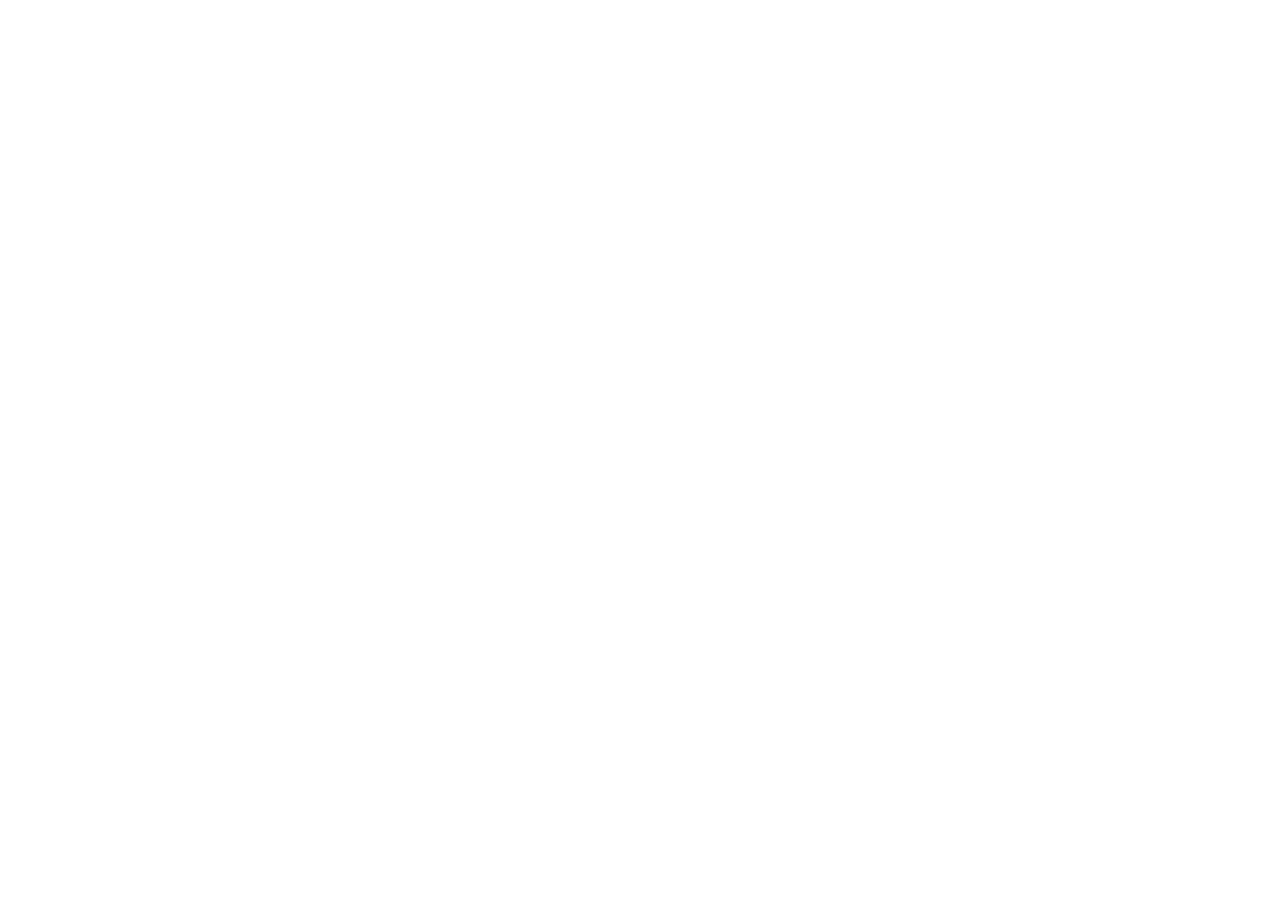
==== index.html @ 63a40582 "Uploading the site files..." ====
<!doctype html />
<html class="no-js" lang="en" />

<head>
  <meta charset="utf-8" />
  <meta http-equiv="x-ua-compatible" content="ie=edge" />
  <title>MasterKeyIT.tech</title>
  <meta name="description" content="" />
  <meta name="viewport" content="width=device-width, initial-scale=1, shrink-to-fit=no" />

  <link rel="manifest" href="site.webmanifest" />
  <link rel="apple-touch-icon" href="icon.png" />
  <!-- Place favicon.ico in the root directory -->

  <link rel="stylesheet" href="css/normalize.css" />
  <link rel="stylesheet" href="css/main.css" />
  <link rel="stylesheet" href="css/running.css" />
</head>

<body>
  <!--[if lte IE 9]>
    <p class="browserupgrade">You are using an <strong>outdated</strong> browser. Please <a href="https://browsehappy.com/">upgrade your browser</a> to improve your experience and security.</p>
  <![endif]-->

  <!-- Add your site or application content here -->
  	<div id="title" w3-include-html="html/title.html"></div>
  	<div id="layout" w3-include-html="html/layout.html"></div>
  	<div id="content" w3-include-html="html/content.html"></div>
  <script src="js/vendor/modernizr-3.6.0.min.js"></script>
  <script src="https://code.jquery.com/jquery-3.3.1.min.js" integrity="sha256-FgpCb/KJQlLNfOu91ta32o/NMZxltwRo8QtmkMRdAu8=" crossorigin="anonymous"></script>
  <script>window.jQuery || document.write('<script src="js/vendor/jquery-3.3.1.min.js"><\/script>')</script>
  <script src="js/plugins.js"></script>
  <script src="js/main.js"></script>

  <!-- Google Analytics: change UA-XXXXX-Y to be your site's ID. -->
  <script>
    window.ga = function () { ga.q.push(arguments) }; ga.q = []; ga.l = +new Date;
    ga('create', 'UA-XXXXX-Y', 'auto'); ga('send', 'pageview')
  </script>
  <script src="https://www.google-analytics.com/analytics.js" async defer></script>
</body>

</html>
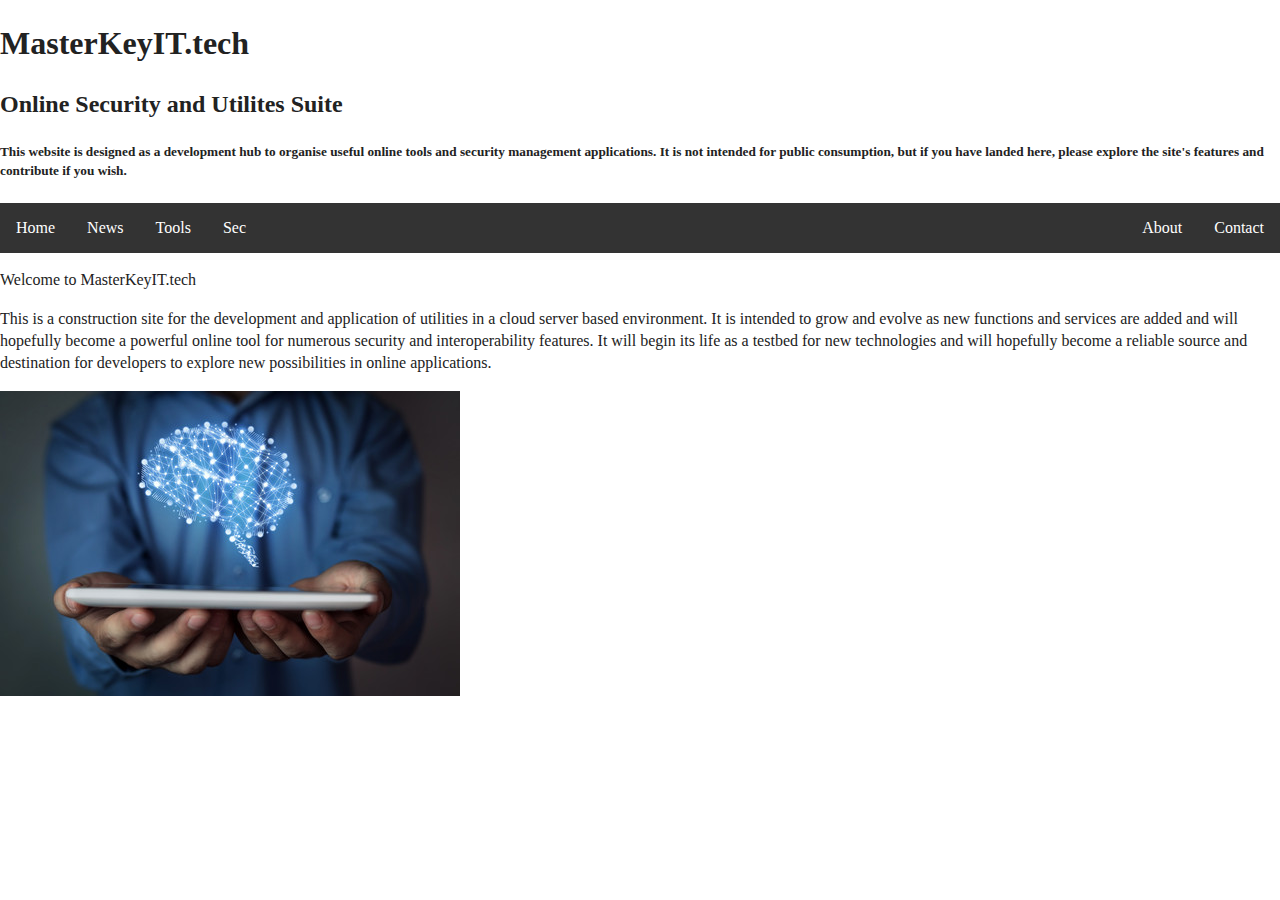
==== commit c35e85ff: "Update index.html" ====
--- a/index.html
+++ b/index.html
@@ -14,7 +14,6 @@
 
   <link rel="stylesheet" href="css/normalize.css" />
   <link rel="stylesheet" href="css/main.css" />
-  <link rel="stylesheet" href="css/running.css" />
 </head>
 
 <body>
--- a/css/main.css
+++ b/css/main.css
@@ -0,0 +1,301 @@
+/*! HTML5 Boilerplate v6.1.0 | MIT License | https://html5boilerplate.com/ */
+
+/*
+ * What follows is the result of much research on cross-browser styling.
+ * Credit left inline and big thanks to Nicolas Gallagher, Jonathan Neal,
+ * Kroc Camen, and the H5BP dev community and team.
+ */
+
+/* ==========================================================================
+   Base styles: opinionated defaults
+   ========================================================================== */
+
+html {
+    color: #222;
+    font-size: 1em;
+    line-height: 1.4;
+}
+
+/*
+ * Remove text-shadow in selection highlight:
+ * https://twitter.com/miketaylr/status/12228805301
+ *
+ * Vendor-prefixed and regular ::selection selectors cannot be combined:
+ * https://stackoverflow.com/a/16982510/7133471
+ *
+ * Customize the background color to match your design.
+ */
+
+::-moz-selection {
+    background: #b3d4fc;
+    text-shadow: none;
+}
+
+::selection {
+    background: #b3d4fc;
+    text-shadow: none;
+}
+
+/*
+ * A better looking default horizontal rule
+ */
+
+hr {
+    display: block;
+    height: 1px;
+    border: 0;
+    border-top: 1px solid #ccc;
+    margin: 1em 0;
+    padding: 0;
+}
+
+/*
+ * Remove the gap between audio, canvas, iframes,
+ * images, videos and the bottom of their containers:
+ * https://github.com/h5bp/html5-boilerplate/issues/440
+ */
+
+audio,
+canvas,
+iframe,
+img,
+svg,
+video {
+    vertical-align: middle;
+}
+
+/*
+ * Remove default fieldset styles.
+ */
+
+fieldset {
+    border: 0;
+    margin: 0;
+    padding: 0;
+}
+
+/*
+ * Allow only vertical resizing of textareas.
+ */
+
+textarea {
+    resize: vertical;
+}
+
+/* ==========================================================================
+   Browser Upgrade Prompt
+   ========================================================================== */
+
+.browserupgrade {
+    margin: 0.2em 0;
+    background: #ccc;
+    color: #000;
+    padding: 0.2em 0;
+}
+
+/* ==========================================================================
+   Author's custom styles -- Edited by JT
+   ========================================================================== */
+ul {
+	list-style-type: none;
+	margin: 0;
+	padding: 0;
+	overflow: hidden;
+	background-color: #333;
+}
+li {
+	float: left;
+}
+li a {
+	display: block;
+	color: white;
+	text-align: center;
+	padding: 14px 16px;
+	text-decoration: none;
+}
+
+
+
+
+
+
+
+
+
+
+
+
+
+
+/* ==========================================================================
+   Helper classes
+   ========================================================================== */
+
+/*
+ * Hide visually and from screen readers
+ */
+
+.hidden {
+    display: none !important;
+}
+
+/*
+ * Hide only visually, but have it available for screen readers:
+ * https://snook.ca/archives/html_and_css/hiding-content-for-accessibility
+ *
+ * 1. For long content, line feeds are not interpreted as spaces and small width
+ *    causes content to wrap 1 word per line:
+ *    https://medium.com/@jessebeach/beware-smushed-off-screen-accessible-text-5952a4c2cbfe
+ */
+
+.visuallyhidden {
+    border: 0;
+    clip: rect(0 0 0 0);
+    height: 1px;
+    margin: -1px;
+    overflow: hidden;
+    padding: 0;
+    position: absolute;
+    width: 1px;
+    white-space: nowrap; /* 1 */
+}
+
+/*
+ * Extends the .visuallyhidden class to allow the element
+ * to be focusable when navigated to via the keyboard:
+ * https://www.drupal.org/node/897638
+ */
+
+.visuallyhidden.focusable:active,
+.visuallyhidden.focusable:focus {
+    clip: auto;
+    height: auto;
+    margin: 0;
+    overflow: visible;
+    position: static;
+    width: auto;
+    white-space: inherit;
+}
+
+/*
+ * Hide visually and from screen readers, but maintain layout
+ */
+
+.invisible {
+    visibility: hidden;
+}
+
+/*
+ * Clearfix: contain floats
+ *
+ * For modern browsers
+ * 1. The space content is one way to avoid an Opera bug when the
+ *    `contenteditable` attribute is included anywhere else in the document.
+ *    Otherwise it causes space to appear at the top and bottom of elements
+ *    that receive the `clearfix` class.
+ * 2. The use of `table` rather than `block` is only necessary if using
+ *    `:before` to contain the top-margins of child elements.
+ */
+
+.clearfix:before,
+.clearfix:after {
+    content: " "; /* 1 */
+    display: table; /* 2 */
+}
+
+.clearfix:after {
+    clear: both;
+}
+
+/* ==========================================================================
+   EXAMPLE Media Queries for Responsive Design.
+   These examples override the primary ('mobile first') styles.
+   Modify as content requires.
+   ========================================================================== */
+
+@media only screen and (min-width: 35em) {
+    /* Style adjustments for viewports that meet the condition */
+}
+
+@media print,
+       (-webkit-min-device-pixel-ratio: 1.25),
+       (min-resolution: 1.25dppx),
+       (min-resolution: 120dpi) {
+    /* Style adjustments for high resolution devices */
+}
+
+/* ==========================================================================
+   Print styles.
+   Inlined to avoid the additional HTTP request:
+   https://www.phpied.com/delay-loading-your-print-css/
+   ========================================================================== */
+
+@media print {
+    *,
+    *:before,
+    *:after {
+        background: transparent !important;
+        color: #000 !important; /* Black prints faster */
+        -webkit-box-shadow: none !important;
+        box-shadow: none !important;
+        text-shadow: none !important;
+    }
+
+    a,
+    a:visited {
+        text-decoration: underline;
+    }
+
+    a[href]:after {
+        content: " (" attr(href) ")";
+    }
+
+    abbr[title]:after {
+        content: " (" attr(title) ")";
+    }
+
+    /*
+     * Don't show links that are fragment identifiers,
+     * or use the `javascript:` pseudo protocol
+     */
+
+    a[href^="#"]:after,
+    a[href^="javascript:"]:after {
+        content: "";
+    }
+
+    pre {
+        white-space: pre-wrap !important;
+    }
+    pre,
+    blockquote {
+        border: 1px solid #999;
+        page-break-inside: avoid;
+    }
+
+    /*
+     * Printing Tables:
+     * http://css-discuss.incutio.com/wiki/Printing_Tables
+     */
+
+    thead {
+        display: table-header-group;
+    }
+
+    tr,
+    img {
+        page-break-inside: avoid;
+    }
+
+    p,
+    h2,
+    h3 {
+        orphans: 3;
+        widows: 3;
+    }
+
+    h2,
+    h3 {
+        page-break-after: avoid;
+    }
+}
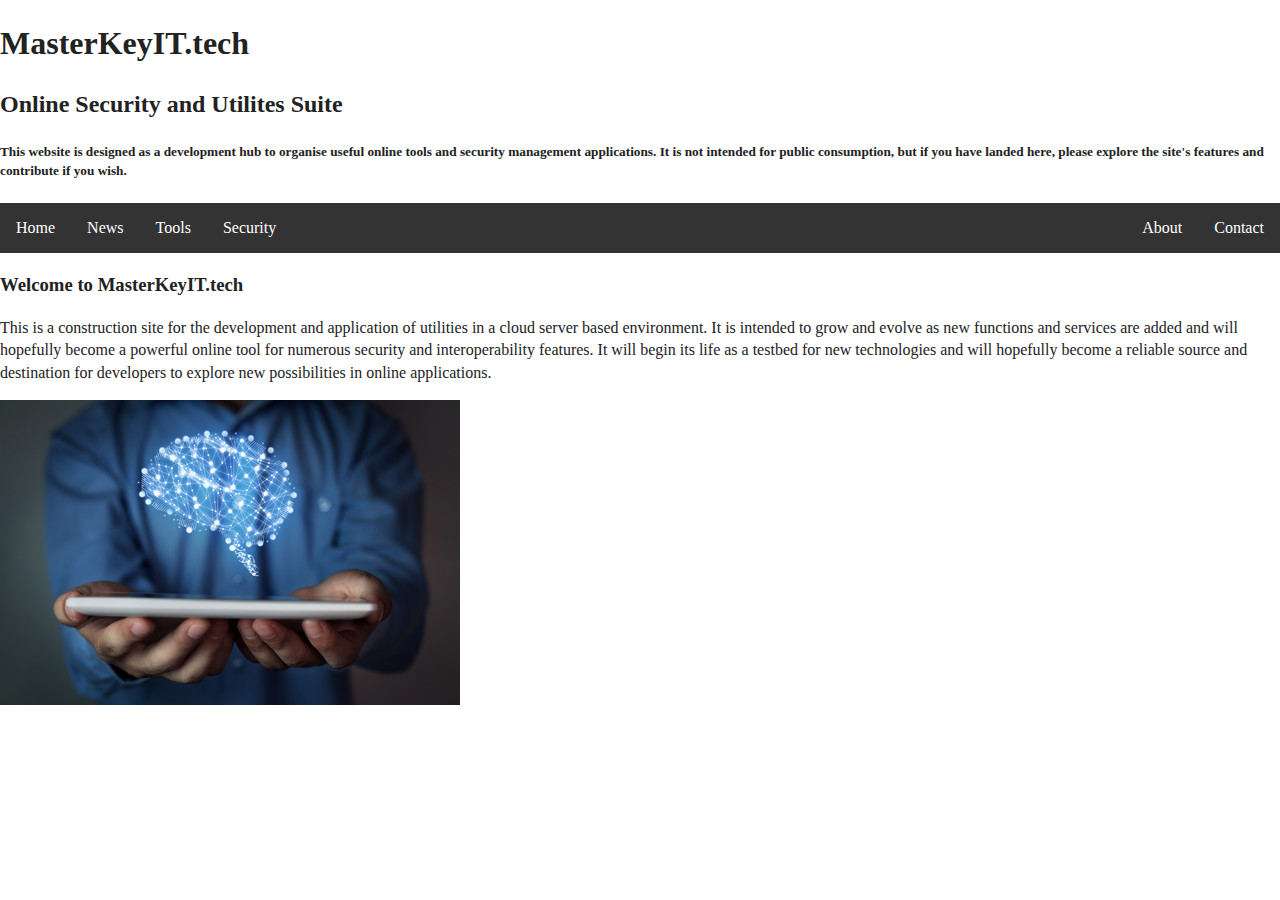
==== commit 12003958: "Updated index.html and links" ====
--- a/index.html
+++ b/index.html
@@ -14,6 +14,7 @@
 
   <link rel="stylesheet" href="css/normalize.css" />
   <link rel="stylesheet" href="css/main.css" />
+  <link rel="stylesheet" href="css/running.css" />
 </head>
 
 <body>
@@ -22,9 +23,32 @@
   <![endif]-->
 
   <!-- Add your site or application content here -->
-  	<div id="title" w3-include-html="html/title.html"></div>
-  	<div id="layout" w3-include-html="html/layout.html"></div>
-  	<div id="content" w3-include-html="html/content.html"></div>
+  	<header id="title">
+  		<h1>MasterKeyIT.tech</h1>
+  		<h2>Online Security and Utilites Suite</h2>
+  		<h5>This website is designed as a development hub to organise useful online tools and security management applications.  It is not intended for public consumption, but
+  		if you have landed here, please explore the site's features and contribute if you wish.</h5>	
+  	</header>
+  	<nav id="layout">
+  		<ul id="top_nav">
+			<li class="active"><a href="index.html">Home</a></li>
+			<li><a href="news.html">News</a></li>
+			<li><a href="tools.html">Tools</a></li>
+			<li><a href="security.html">Security</a></li>
+			<li style="float:right"><a  href="contact.html">Contact</a></li>
+			<li style="float:right"><a href="about.html">About</a></li>
+		</ul>
+  	</nav>
+  	<article id="content">
+		<h3>Welcome to MasterKeyIT.tech</h3>
+		<p>This is a construction site for the development and application of utilities in
+		a cloud server based environment.  It is intended to grow and evolve as new functions
+		and services are added and will hopefully become a powerful online tool for numerous
+		security and interoperability features.  It will begin its life as a testbed for new
+		technologies and will hopefully become a reliable source and destination for developers
+		to explore new possibilities in online applications.</p>
+		<img src="img/AdobeStock_170216184.jpg" alt="Stock Tech Photo" />
+  	</article>
   <script src="js/vendor/modernizr-3.6.0.min.js"></script>
   <script src="https://code.jquery.com/jquery-3.3.1.min.js" integrity="sha256-FgpCb/KJQlLNfOu91ta32o/NMZxltwRo8QtmkMRdAu8=" crossorigin="anonymous"></script>
   <script>window.jQuery || document.write('<script src="js/vendor/jquery-3.3.1.min.js"><\/script>')</script>
@@ -39,4 +63,4 @@
   <script src="https://www.google-analytics.com/analytics.js" async defer></script>
 </body>
 
-</html>
+</html>